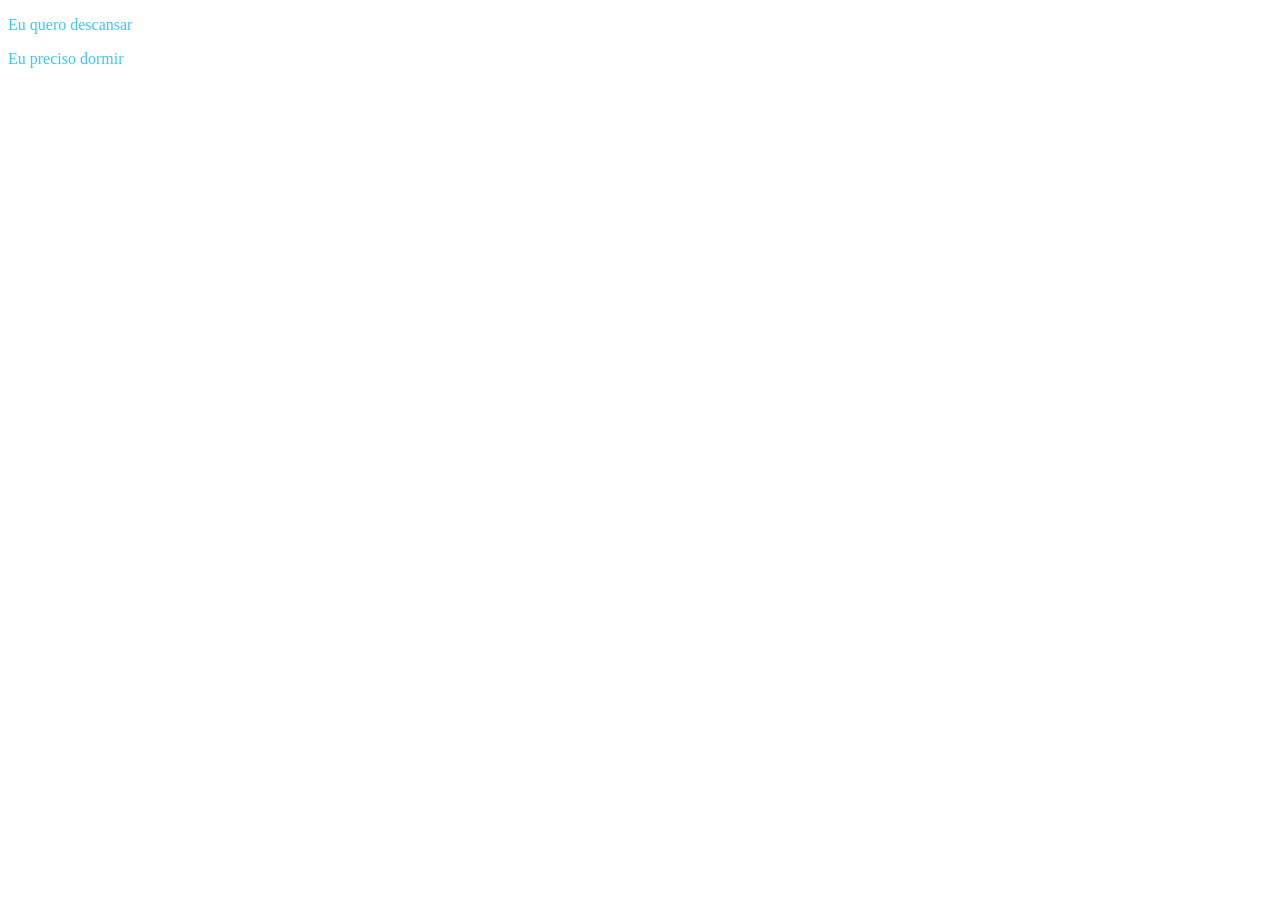
==== html/css-interno/css_interno.html @ 33ac8255 "67" ====
<!DOCTYPE html>
<html lang="en">
    <head>
        <meta charset="UTF-8">
        <meta name="viewport" content="width=device-width, initial-scale=1.0">
        <title>CSS.INTERNO</title>
        <style>body { color: rgb(57, 199, 255); font-size: 16px; }</style>
    </head>
    <body>
        <p>Eu quero descansar</p>
        <p>Eu preciso dormir</p>
    </body>
</html>
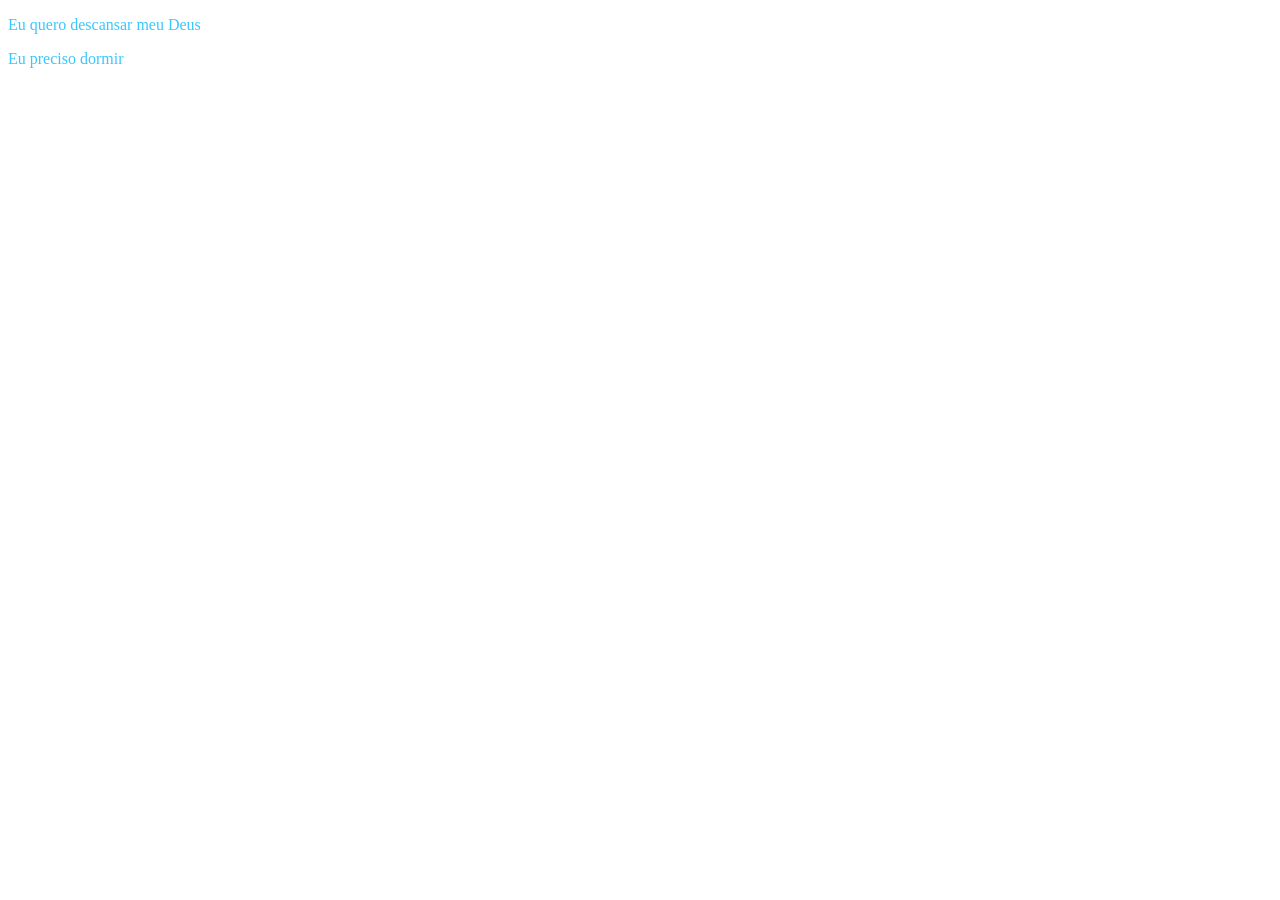
==== commit 397c8780: "655" ====
--- a/html/css-interno/css_interno.html
+++ b/html/css-interno/css_interno.html
@@ -1,5 +1,5 @@
 <!DOCTYPE html>
-<html lang="en">
+<html lang="pt-BR">
     <head>
         <meta charset="UTF-8">
         <meta name="viewport" content="width=device-width, initial-scale=1.0">
@@ -7,7 +7,7 @@
         <style>body { color: rgb(57, 199, 255); font-size: 16px; }</style>
     </head>
     <body>
-        <p>Eu quero descansar</p>
+        <p>Eu quero descansar meu Deus</p>
         <p>Eu preciso dormir</p>
     </body>
 </html>
